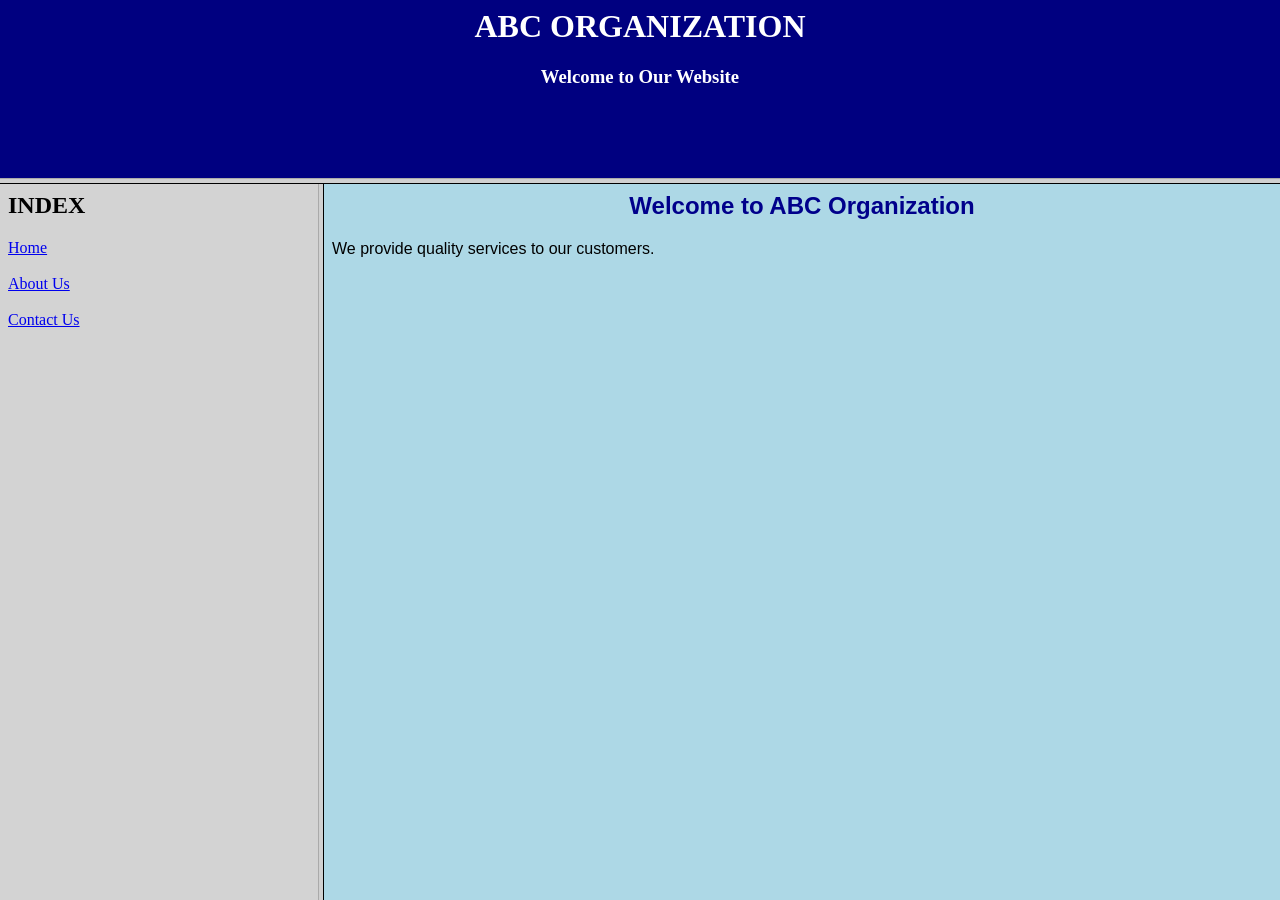
==== FramesProject/index.html @ d6fa43a0 "Solved: FramesProject/,student-dashboard/" ====
<html>
<head>
    <title>Organization Home Page</title>
</head>

<frameset rows="20%,80%">
    <frame src="title.html" name="title">

    <frameset cols="25%,75%">
        <frame src="menu.html" name="index">
        <frame src="home.html" name="content">
    </frameset>
</frameset>

</html>
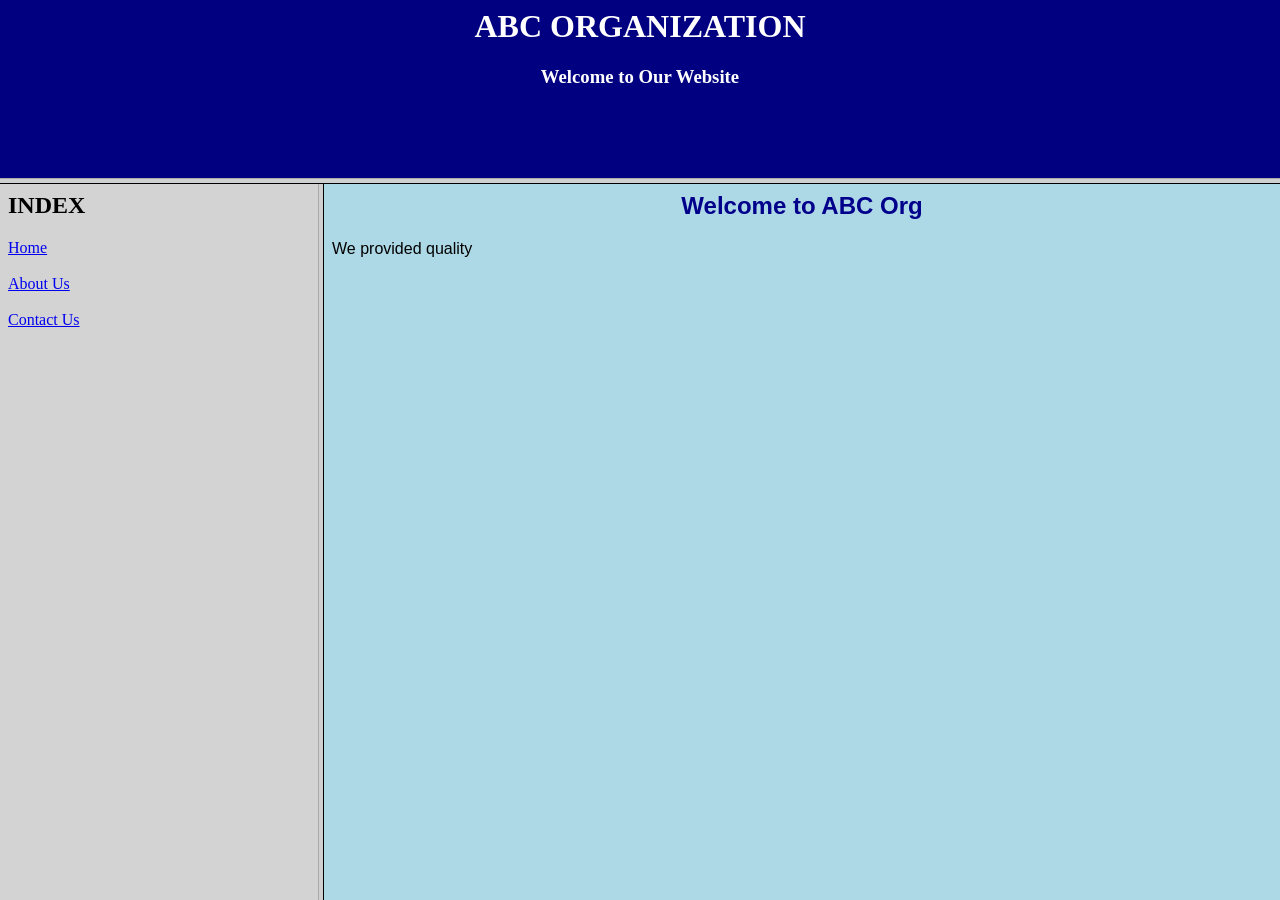
==== commit 5323326a: "Solved: FramesProject/about.html,FramesProject/home.html,FramesProject/index.html" ====
--- a/FramesProject/index.html
+++ b/FramesProject/index.html
@@ -1,6 +1,6 @@
 <html>
 <head>
-    <title>Organization Home Page</title>
+    <title>ABC Organization</title>
 </head>
 
 <frameset rows="20%,80%">
